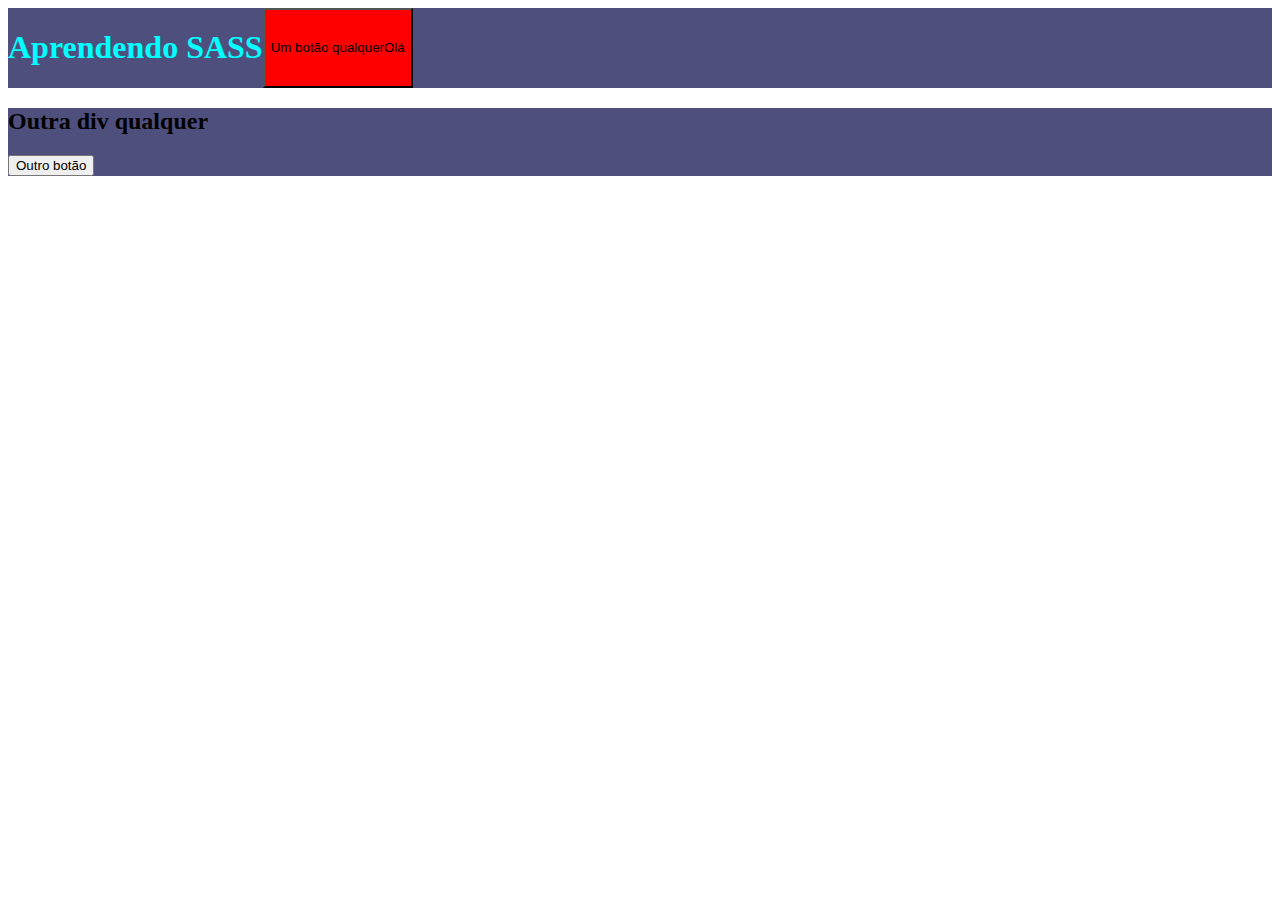
==== index.html @ 72570fb1 "at1" ====
<!DOCTYPE html>
<html lang="en">

<head>
  <meta charset="UTF-8">
  <meta name="viewport" content="width=device-width, initial-scale=1.0">
  <link rel="stylesheet" href="./styles/index.css">
  <title>Estudo-SASS</title>
</head>

<body>
  <header>
    <h1>Aprendendo SASS</h1>
    <button>Um botão qualquer</button>
  </header>
  <div class="contato">
    <h2>Outra div qualquer</h2>
    <button>Outro botão</button>
  </div>
</body>

</html>
---- styles/index.css ----
@charset "UTF-8";
header {
  display: flex;
  background: rgb(79, 79, 126);
  color: white;
}
header button {
  background: red;
}
header button:hover {
  background: yellow;
}
header button::after {
  content: "Olá";
}
header p {
  color: black;
}
header h1 {
  color: aqua;
}

.contato {
  background: rgb(79, 79, 126);
}/*# sourceMappingURL=index.css.map */
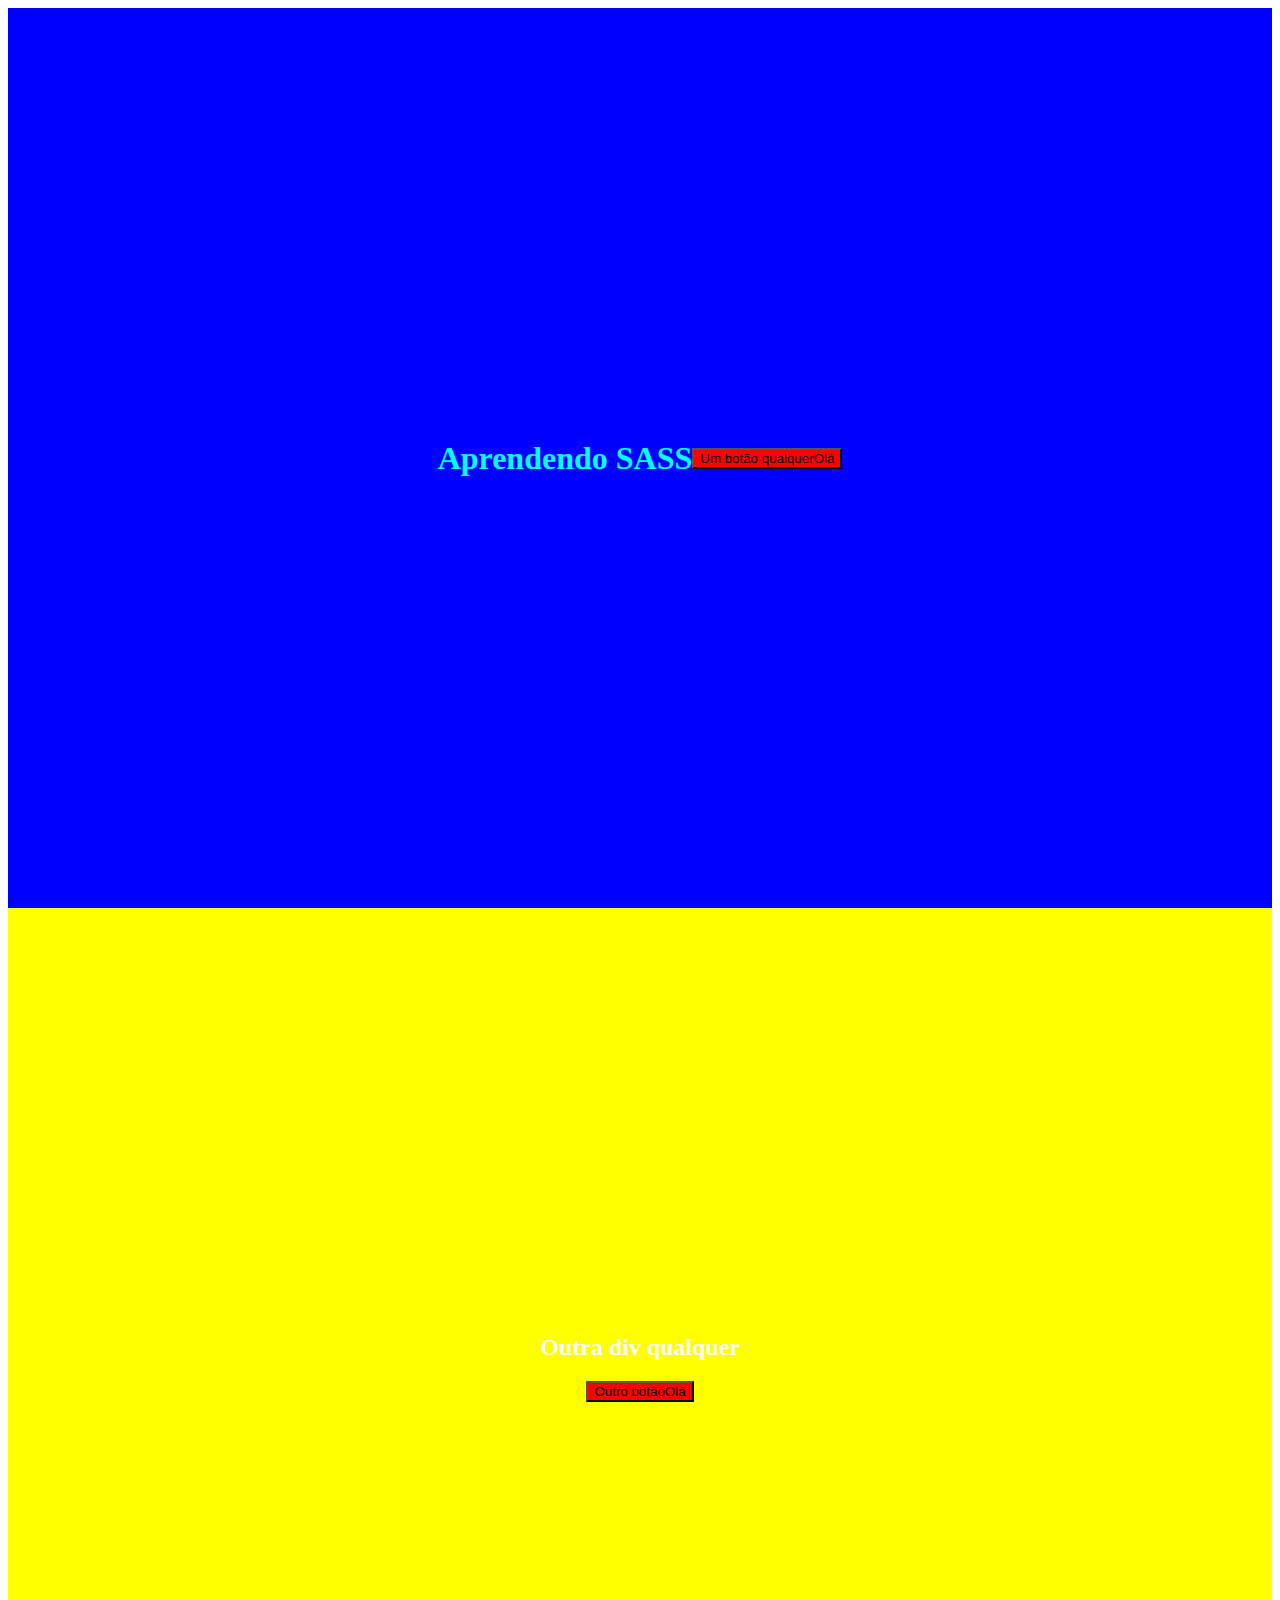
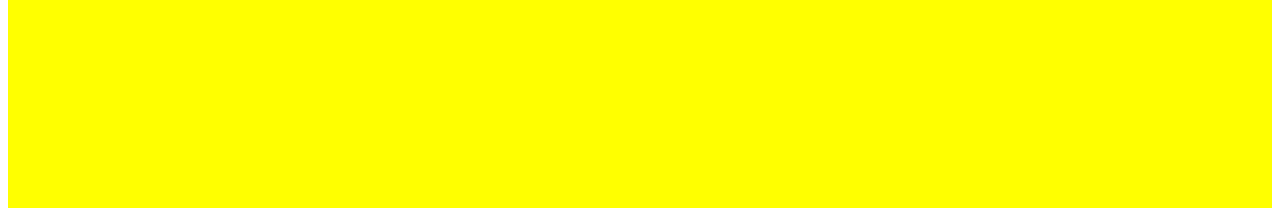
==== commit e1895993: "at4" ====
--- a/index.html
+++ b/index.html
@@ -5,7 +5,7 @@
   <meta charset="UTF-8">
   <meta name="viewport" content="width=device-width, initial-scale=1.0">
   <link rel="stylesheet" href="./styles/index.css">
-  <title>Estudo-SASS</title>
+  <title>Estudo-SCSS</title>
 </head>
 
 <body>
--- a/styles/index.css
+++ b/styles/index.css
@@ -1,25 +1,34 @@
 @charset "UTF-8";
-header {
+header, .contato {
   display: flex;
-  background: rgb(79, 79, 126);
+  justify-content: center;
+  align-items: center;
+  height: 100vh;
+  flex-direction: row;
+  background: blue;
   color: white;
 }
-header button {
+header button, .contato button {
   background: red;
 }
-header button:hover {
+header button:hover, .contato button:hover {
   background: yellow;
 }
-header button::after {
+header button::after, .contato button::after {
   content: "Olá";
 }
-header p {
+header p, .contato p {
   color: black;
 }
-header h1 {
+header h1, .contato h1 {
   color: aqua;
 }
 
 .contato {
-  background: rgb(79, 79, 126);
+  display: flex;
+  justify-content: center;
+  align-items: center;
+  height: 100vh;
+  flex-direction: column;
+  background: yellow;
 }/*# sourceMappingURL=index.css.map */